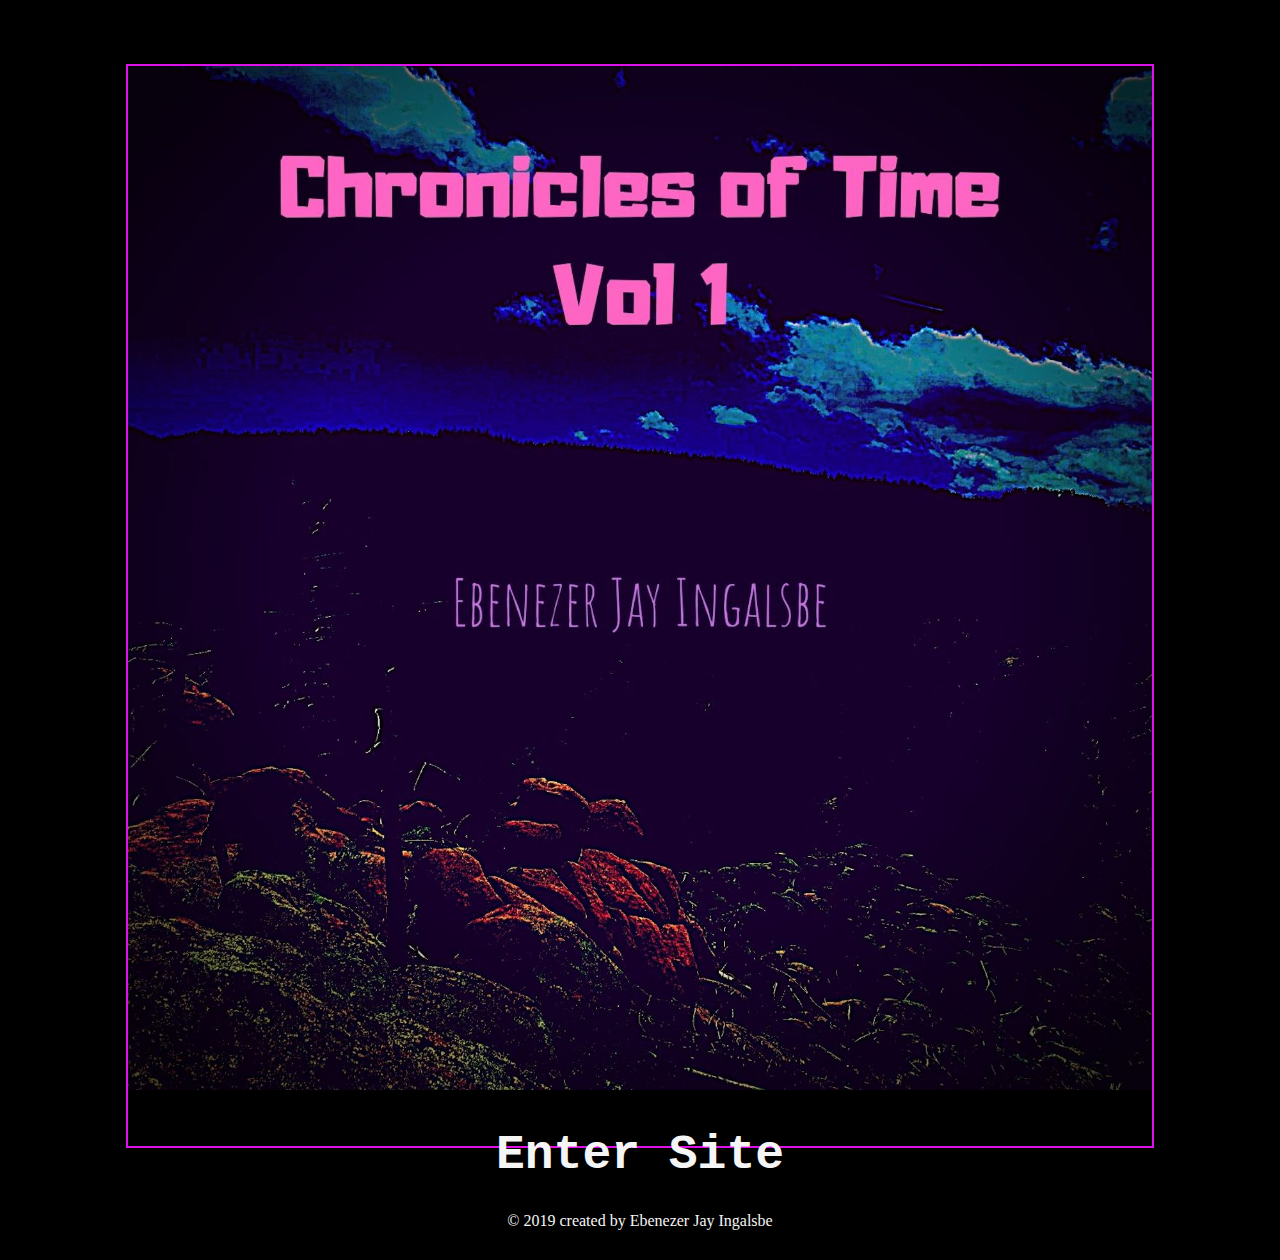
==== index.html @ cca3be6b "Add graphics and tour screen" ====
<!DOCTYPE html>
<html lang="eng">
	<head>
			<meta name="viewport" content="width=device-width, initial-scale=1.0">
			<link href="https://fonts.googleapis.com/css?family=Open+Sans:300,400,800" rel="stylesheet">
			<link rel="stylesheet" type="text/css" href="normalize.css/normalize.css">
			<link rel="stylesheet" type="text/css" href="styles.css">
			<script src="https://ajax.googleapis.com/ajax/libs/jquery/3.4.1/jquery.min.js"></script>
			<title>EJI Music</title>
  </head>
	<body>
		<div class="flashlight" id="flashlight-id"></div>
		<!-- <header class="flex"> -->
      <!-- <nav class="flex">
				<ul>
					<li><a href="https://www.facebook.com/Ebenezerjaymusic/"><img src="images/icon-book-face.svg" alt="lill fb icon"></a></li>
					<li><a href="https://www.instagram.com/poor_bodhi/"><img src="images/IG-icon.svg" alt="lill instagram-icon"></a></li>
					<li><a href="https://www.youtube.com/channel/UC5rNRTNYJgH8pM2DA2hidiQ/featured"><img src="images/icon-tubeYou.svg" alt="lill youtube-icon"></a></li>
					<li><a href="https://twitter.com/PoorBodhi"><img src="images/icon-bird.svg" alt="lill twitter-icon"></a></li>
				</ul>
				<ul class="site-links">
					<li class="list-site-nav"><a href="https://ebenezerjay.github.io/eji-music/">Home</a></li>
					<li class="list-site-nav"><a href="https://ebenezerjay.github.io/eji-music/bio">Bio</a></li>
					<li class="list-site-nav"><a href="https://ebenezerjay.github.io/eji-music/media">Media</a></li>
					<li class="list-site-nav"><a href="https://ebenezerjay.github.io/eji-music/tour">Tour</a></li>
				</ul>
			</nav>       -->
		<!-- </header> -->
		<main class="flex">
			<section class="flex contentBox-section" id="contentBox-section-id">
				<article class="flex popUp-article" id="popUp-atricle-id">
					<div class="div1 displayDiv" id="div1-id"></div>
					<div class="div2 displayDiv" id="div2-id"></div>
					<div class="div3 displayDiv" id="div3-id"></div>
					<div class="div4 displayDiv" id="div4-id"></div>
					<h1 class="enter-button" id="enter-button-id">Enter Site</h1>
				</article>
				<!-- <iframe src="https://open.spotify.com/embed/album/4Gu9kWzoMAWJSQz84YrR3a" width="300" height="380" frameborder="0" allowtransparency="true" allow="encrypted-media"  ></iframe> -->
			</section>
		</main>
		<footer class="flex">
			<!-- <ul class="flex buy-stream-links">
				<li class="li-buy-stream-links"><a href="https://www.facebook.com/EbenezerJayMusic/app/2405167945/" class="li-a-links"> Facebook band profile</a> stream</li>
				<li class="li-buy-stream-links"><a href="https://soundcloud.com/user-92341370" class="li-a-links"> SoundCloud</a> stream</li>
				<li class="li-buy-stream-links"><a href="https://www.youtube.com/channel/UC5rNRTNYJgH8pM2DA2hidiQ/featured" class="li-a-links"> YouTube</a> stream</li>
				<li class="li-buy-stream-links"><a href="https://open.spotify.com/artist/22JFnc3fmTGIbePcWx11OU#_=_" class="li-a-links"> Spotify</a> stream</li>
				<li class="li-buy-stream-links"><a href="http://itunes.apple.com/album/id/1444934303" class="li-a-links"> Apple Music</a> stream</li>
				<li class="li-buy-stream-links"><a href="http://itunes.apple.com/album/id1444934303?ls=1&app=itunes" class="li-a-links"> iTunes</a> download</li>
				<li class="li-buy-stream-links"><a href="https://ebenezerjayingalsbe.bandcamp.com/" class="li-a-links"> Bandcamp</a> download</li>
				<li class="li-buy-stream-links"><a href="https://play.google.com/store/music/artist?id=Aoyexlemfd3ifuqexcmvbrb4ziu&hl=en" class="li-a-links"> Google Play</a> download</li>
			</ul> -->
			&copy; 2019 created by Ebenezer Jay Ingalsbe
		</footer>
	<script type="text/javascript" src="main.js"></script>
	</body>
</html>
---- styles.css ----
body {
	background: linear-gradient(rgba(0,0,0,1),rgba(0,0,0,1)), url("images/trippy-shrooms-background.jpg");
	height: 100vh;
	width: 100vw;
}

header {
	height: 165px;
	justify-content: flex-end;
	margin: 5px auto;
	width: 88%;
}

h1 {
	font-family: 'Inconsolata', monospace;
	font-size: 3em;
}

h2 {
	font-family: 'Ubuntu Mono', monospace;
}

nav {
	align-self: center;
	flex-wrap: wrap;
	justify-content: center;
	width: 30%;
}

ul {
	align-items: center;
	display: inherit;
	list-style: none;
	margin-left: 0px;
	padding-left: 0px;
}

li {
	list-style: none;
}

main {
	flex-wrap: wrap;
	justify-content: center;
	width: 100%;
}

div {
	/* border: 2px solid white; */
	height: 59vh;
	margin-left: 3px;
	width: 49%;
}

img {
	margin: 5% auto 0px auto;
}

footer {
	justify-content: center;
	color: whitesmoke;
	width: 100%;
}

/* background  */

.flashlight {
	position: absolute;
	top: 0px;
	left: 0px;
	width: 100vw;
	height: 140vh;
	background: url("images/trees-n-rocks.jpg");
	background-size: 69%;
	background-repeat: repeat;
	clip: rect(0px,100px,100px,0px);
}


 /* class selectors by page order */

.flex {
	display: flex;
}

.contentBox-section {
	border: 2px solid #DC12E9;
	background-image: url("images/Chronicles-of-time-album-art/Chronicles-of-Time-Vol-1.jpg");
	background-repeat: no-repeat;
	background-size: 100%;
	height: 120vh;
	justify-content: space-between;
	margin: 5%;
	width: 80%;
	z-index: 99;
}

.popUp-article {
	color: #ffffff;
	flex-wrap: wrap;
	justify-content: center;
	width: 100%;
}

.main-image {
	margin: auto;
	width: 65%;
}

.enter-button {
	/* align-self: center; */
	color: whitesmoke;
	height: fit-content;
	margin: 0px auto;
	width: fit-content;
}

.enter-button:hover {
	cursor: pointer;
	color: #DC12E9;
}

.div1,
.div2,
.div3,
.div4:hover {
	cursor: pointer;
}

.list-social {
	width: 25%;
}

.list-site-nav {
	color: #ffffff;
	padding: 5px;
	width: 25%;
}

.list-site-nav:hover {
	cursor: pointer;
	color: red;
}

.embed-section {
	margin: 4% auto;
	width: 20%;
}

.buy-stream-links {
	background: rgb(71, 71, 71);
	border-radius: 25px;
	color: #ffffff;
	position: fixed;
	left: 2%;
	bottom: 5%;
	padding: 5px;
	width: 95%;
}

.li-buy-stream-links {
	padding: 15px;
}

.li-buy-stream-links:hover {
	color: blue;
	cursor: pointer;
}

.li-a-links {
	color: rgb(221, 77, 77);
}

/* Bio page */

.bio-h2 {
	font-size: 50px;
}

.bio-section {
	background: whitesmoke;
	border: 2px solid black;
	justify-content: center;
	padding: 10px;
	width: 88%;
}

.bio-par1 {
	font-size: 20px;
	line-height: 120%;
}

.bio-article1 {
	margin: 5px;
	text-indent: 25px;
	width: 30%;
}

.bio-par2 {
	font-size: 20px;
	line-height: 120%;
}

.bio-article2 {
	margin: 5px;
	text-indent: 25px;
	width: 32%;
}

.bio-par3 {
	font-size: 20px;
	line-height: 120%;
}

.bio-article3 {
	margin: 5px;
	text-indent: 25px;
	width: 32%;
}

/* tour page */

.tour-main-image {
	width: 60%;
}
/* Media queries */

@media only screen and (max-width: 1000px) {
	body {
		background-position: 5em;
	}
}
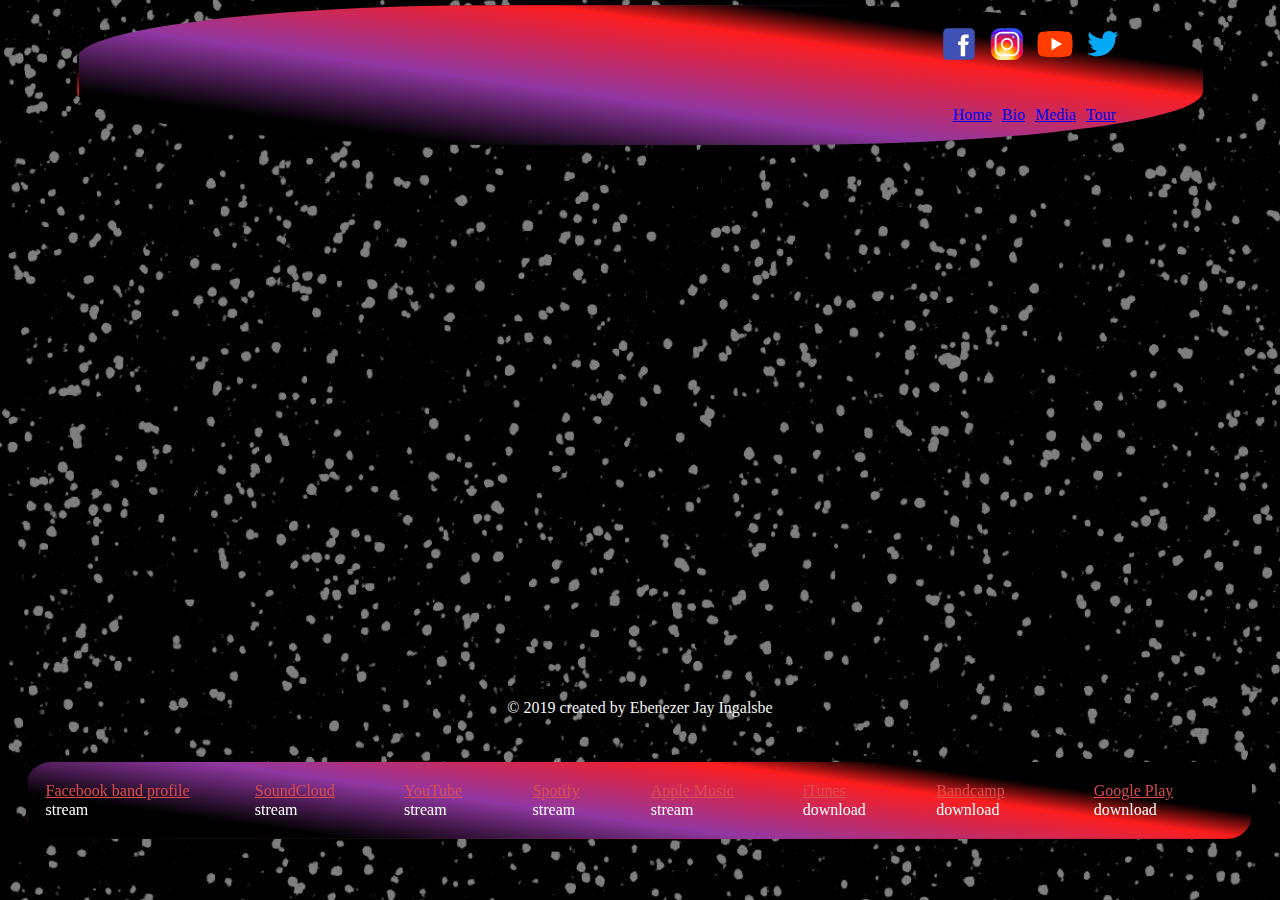
==== commit b3ff8181: "change layout add audio" ====
--- a/index.html
+++ b/index.html
@@ -9,9 +9,8 @@
 			<title>EJI Music</title>
   </head>
 	<body>
-		<div class="flashlight" id="flashlight-id"></div>
-		<!-- <header class="flex"> -->
-      <!-- <nav class="flex">
+		<header class="flex">
+      <nav class="flex">
 				<ul>
 					<li><a href="https://www.facebook.com/Ebenezerjaymusic/"><img src="images/icon-book-face.svg" alt="lill fb icon"></a></li>
 					<li><a href="https://www.instagram.com/poor_bodhi/"><img src="images/IG-icon.svg" alt="lill instagram-icon"></a></li>
@@ -24,22 +23,15 @@
 					<li class="list-site-nav"><a href="https://ebenezerjay.github.io/eji-music/media">Media</a></li>
 					<li class="list-site-nav"><a href="https://ebenezerjay.github.io/eji-music/tour">Tour</a></li>
 				</ul>
-			</nav>       -->
-		<!-- </header> -->
+			</nav>      
+		</header>
 		<main class="flex">
-			<section class="flex contentBox-section" id="contentBox-section-id">
-				<article class="flex popUp-article" id="popUp-atricle-id">
-					<div class="div1 displayDiv" id="div1-id"></div>
-					<div class="div2 displayDiv" id="div2-id"></div>
-					<div class="div3 displayDiv" id="div3-id"></div>
-					<div class="div4 displayDiv" id="div4-id"></div>
-					<h1 class="enter-button" id="enter-button-id">Enter Site</h1>
-				</article>
-				<!-- <iframe src="https://open.spotify.com/embed/album/4Gu9kWzoMAWJSQz84YrR3a" width="300" height="380" frameborder="0" allowtransparency="true" allow="encrypted-media"  ></iframe> -->
+			<section class="flex main-section">
+				
 			</section>
 		</main>
 		<footer class="flex">
-			<!-- <ul class="flex buy-stream-links">
+			<ul class="flex buy-stream-links">
 				<li class="li-buy-stream-links"><a href="https://www.facebook.com/EbenezerJayMusic/app/2405167945/" class="li-a-links"> Facebook band profile</a> stream</li>
 				<li class="li-buy-stream-links"><a href="https://soundcloud.com/user-92341370" class="li-a-links"> SoundCloud</a> stream</li>
 				<li class="li-buy-stream-links"><a href="https://www.youtube.com/channel/UC5rNRTNYJgH8pM2DA2hidiQ/featured" class="li-a-links"> YouTube</a> stream</li>
@@ -48,7 +40,7 @@
 				<li class="li-buy-stream-links"><a href="http://itunes.apple.com/album/id1444934303?ls=1&app=itunes" class="li-a-links"> iTunes</a> download</li>
 				<li class="li-buy-stream-links"><a href="https://ebenezerjayingalsbe.bandcamp.com/" class="li-a-links"> Bandcamp</a> download</li>
 				<li class="li-buy-stream-links"><a href="https://play.google.com/store/music/artist?id=Aoyexlemfd3ifuqexcmvbrb4ziu&hl=en" class="li-a-links"> Google Play</a> download</li>
-			</ul> -->
+			</ul>
 			&copy; 2019 created by Ebenezer Jay Ingalsbe
 		</footer>
 	<script type="text/javascript" src="main.js"></script>
--- a/styles.css
+++ b/styles.css
@@ -1,11 +1,21 @@
 body {
-	background: linear-gradient(rgba(0,0,0,1),rgba(0,0,0,1)), url("images/trippy-shrooms-background.jpg");
+	background: url('images/starsBackground.jpg');
+	display: grid;
+	grid-template-columns: 10% 80% 10%;
+	grid-template-areas:
+	"header header header"
+	"main main main"
+	"main main main"
+	"footer footer footer";
 	height: 100vh;
 	width: 100vw;
 }
 
 header {
-	height: 165px;
+	background: 2px black linear-gradient(8deg, rgba(0,0,0,1) 18%, rgba(145,55,162,1) 41%, rgba(253,29,29,1) 69%, rgba(0,0,0,1) 79%);
+	border-radius: 38%;
+	grid-area: header;
+	height: fit-content;
 	justify-content: flex-end;
 	margin: 5px auto;
 	width: 88%;
@@ -41,41 +51,26 @@
 
 main {
 	flex-wrap: wrap;
+	grid-area: main;
 	justify-content: center;
 	width: 100%;
 }
 
-div {
-	/* border: 2px solid white; */
-	height: 59vh;
-	margin-left: 3px;
-	width: 49%;
+img {
+	margin: 5% auto 0px auto;
+	width: 86%;
 }
 
-img {
-	margin: 5% auto 0px auto;
+audio {
+	border: 1px solid #DC12E9;
 }
 
 footer {
+	grid-area: footer;
 	justify-content: center;
 	color: whitesmoke;
 	width: 100%;
 }
-
-/* background  */
-
-.flashlight {
-	position: absolute;
-	top: 0px;
-	left: 0px;
-	width: 100vw;
-	height: 140vh;
-	background: url("images/trees-n-rocks.jpg");
-	background-size: 69%;
-	background-repeat: repeat;
-	clip: rect(0px,100px,100px,0px);
-}
-
 
  /* class selectors by page order */
 
@@ -83,48 +78,9 @@
 	display: flex;
 }
 
-.contentBox-section {
-	border: 2px solid #DC12E9;
-	background-image: url("images/Chronicles-of-time-album-art/Chronicles-of-Time-Vol-1.jpg");
-	background-repeat: no-repeat;
-	background-size: 100%;
-	height: 120vh;
-	justify-content: space-between;
-	margin: 5%;
-	width: 80%;
-	z-index: 99;
-}
-
-.popUp-article {
-	color: #ffffff;
-	flex-wrap: wrap;
-	justify-content: center;
-	width: 100%;
-}
-
 .main-image {
 	margin: auto;
 	width: 65%;
-}
-
-.enter-button {
-	/* align-self: center; */
-	color: whitesmoke;
-	height: fit-content;
-	margin: 0px auto;
-	width: fit-content;
-}
-
-.enter-button:hover {
-	cursor: pointer;
-	color: #DC12E9;
-}
-
-.div1,
-.div2,
-.div3,
-.div4:hover {
-	cursor: pointer;
 }
 
 .list-social {
@@ -148,7 +104,7 @@
 }
 
 .buy-stream-links {
-	background: rgb(71, 71, 71);
+	background: 2px black linear-gradient(8deg, rgba(0,0,0,1) 18%, rgba(145,55,162,1) 41%, rgba(253,29,29,1) 69%, rgba(0,0,0,1) 79%);
 	border-radius: 25px;
 	color: #ffffff;
 	position: fixed;
@@ -162,7 +118,8 @@
 	padding: 15px;
 }
 
-.li-buy-stream-links:hover {
+.li-buy-stream-links:hover,
+.li-a-links:hover {
 	color: blue;
 	cursor: pointer;
 }
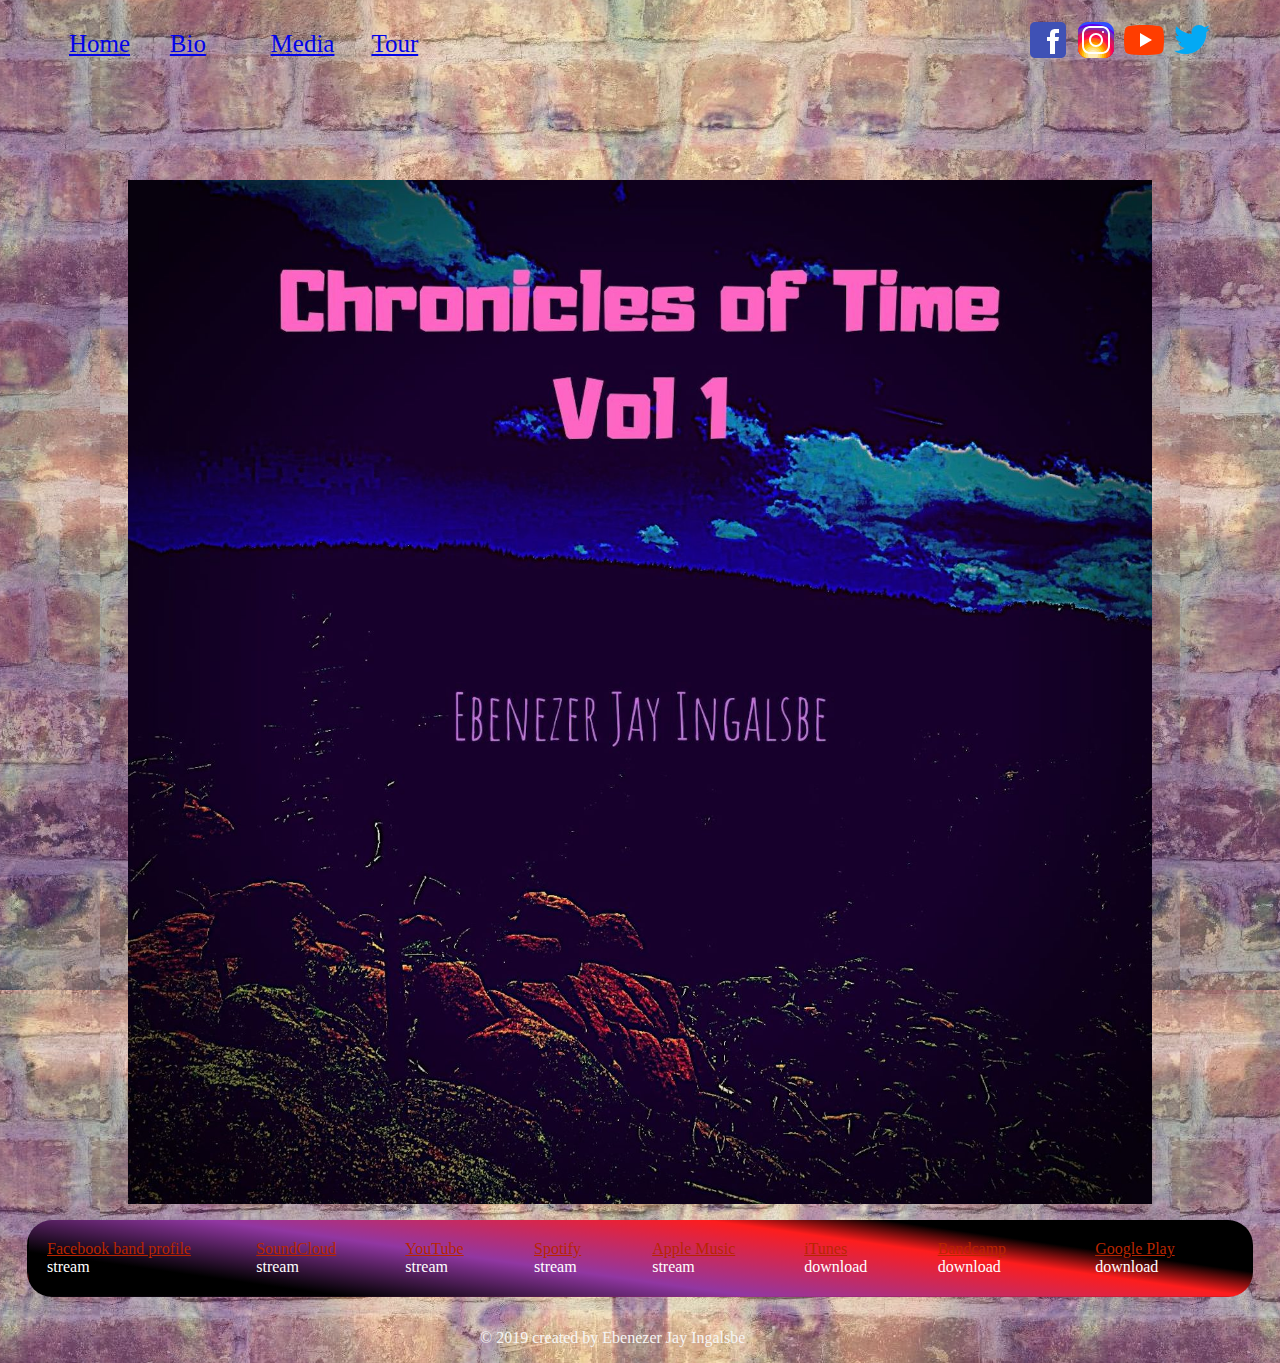
==== commit 425de932: "Add images and new layout" ====
--- a/index.html
+++ b/index.html
@@ -10,24 +10,27 @@
   </head>
 	<body>
 		<header class="flex">
-      <nav class="flex">
-				<ul>
+			<nav class="flex" id="nav-id">
+				<ul class="flex ul-site-links" id="ul-site-links-id">
+					<li class="list-site-nav"><a href="https://ebenezerjay.github.io/eji-music/" class="li-site-links">Home</a></li>
+					<li class="list-site-nav"><a href="https://ebenezerjay.github.io/eji-music/bio" class="li-site-links">Bio</a></li>
+					<li class="list-site-nav"><a href="https://ebenezerjay.github.io/eji-music/media" class="li-site-links">Media</a></li>
+					<li class="list-site-nav"><a href="https://ebenezerjay.github.io/eji-music/tour" class="li-site-links">Tour</a></li>
+				</ul>
+
+				<ul class="flex ul-social-links">
 					<li><a href="https://www.facebook.com/Ebenezerjaymusic/"><img src="images/icon-book-face.svg" alt="lill fb icon"></a></li>
 					<li><a href="https://www.instagram.com/poor_bodhi/"><img src="images/IG-icon.svg" alt="lill instagram-icon"></a></li>
 					<li><a href="https://www.youtube.com/channel/UC5rNRTNYJgH8pM2DA2hidiQ/featured"><img src="images/icon-tubeYou.svg" alt="lill youtube-icon"></a></li>
 					<li><a href="https://twitter.com/PoorBodhi"><img src="images/icon-bird.svg" alt="lill twitter-icon"></a></li>
 				</ul>
-				<ul class="site-links">
-					<li class="list-site-nav"><a href="https://ebenezerjay.github.io/eji-music/">Home</a></li>
-					<li class="list-site-nav"><a href="https://ebenezerjay.github.io/eji-music/bio">Bio</a></li>
-					<li class="list-site-nav"><a href="https://ebenezerjay.github.io/eji-music/media">Media</a></li>
-					<li class="list-site-nav"><a href="https://ebenezerjay.github.io/eji-music/tour">Tour</a></li>
-				</ul>
 			</nav>      
 		</header>
 		<main class="flex">
+			<!-- <h1>Ebenezer Jay Ingalsbe</h1> -->
+			<img src="images/Chronicles-of-time-album-art/Chronicles-of-Time-Vol-1.jpg" alt="image of Chronicles of Time Vol. 1 album art" class="main-img">
 			<section class="flex main-section">
-				
+
 			</section>
 		</main>
 		<footer class="flex">
@@ -41,7 +44,9 @@
 				<li class="li-buy-stream-links"><a href="https://ebenezerjayingalsbe.bandcamp.com/" class="li-a-links"> Bandcamp</a> download</li>
 				<li class="li-buy-stream-links"><a href="https://play.google.com/store/music/artist?id=Aoyexlemfd3ifuqexcmvbrb4ziu&hl=en" class="li-a-links"> Google Play</a> download</li>
 			</ul>
-			&copy; 2019 created by Ebenezer Jay Ingalsbe
+			<p class="footer-paragraph">
+				&copy; 2019 created by Ebenezer Jay Ingalsbe
+			</p>
 		</footer>
 	<script type="text/javascript" src="main.js"></script>
 	</body>
--- a/styles.css
+++ b/styles.css
@@ -1,9 +1,11 @@
 body {
-	background: url('images/starsBackground.jpg');
+	background: center url('images/eb-closeup-variations/eb-bricks.jpg');
 	display: grid;
 	grid-template-columns: 10% 80% 10%;
+	grid-template-rows: 20% 70% 10%;
 	grid-template-areas:
 	"header header header"
+	"main main main"
 	"main main main"
 	"main main main"
 	"footer footer footer";
@@ -12,13 +14,11 @@
 }
 
 header {
-	background: 2px black linear-gradient(8deg, rgba(0,0,0,1) 18%, rgba(145,55,162,1) 41%, rgba(253,29,29,1) 69%, rgba(0,0,0,1) 79%);
-	border-radius: 38%;
+	/* background: 2px black linear-gradient(8deg, rgba(0,0,0,1) 18%, rgba(145,55,162,1) 41%, rgba(253,29,29,1) 69%, rgba(0,0,0,1) 79%); */
+	border-radius: 25px;
 	grid-area: header;
+	justify-content: center;
 	height: fit-content;
-	justify-content: flex-end;
-	margin: 5px auto;
-	width: 88%;
 }
 
 h1 {
@@ -31,15 +31,13 @@
 }
 
 nav {
-	align-self: center;
-	flex-wrap: wrap;
-	justify-content: center;
-	width: 30%;
+	grid-area: nav;
+	justify-content: space-between;
+	width: 90%;
 }
 
 ul {
 	align-items: center;
-	display: inherit;
 	list-style: none;
 	margin-left: 0px;
 	padding-left: 0px;
@@ -56,20 +54,24 @@
 	width: 100%;
 }
 
-img {
+section{
+	width: 100%;
+}
+
+/* img {
 	margin: 5% auto 0px auto;
 	width: 86%;
-}
+} */
 
 audio {
 	border: 1px solid #DC12E9;
 }
 
 footer {
+	color: whitesmoke;
+	flex-wrap: wrap;
 	grid-area: footer;
 	justify-content: center;
-	color: whitesmoke;
-	width: 100%;
 }
 
  /* class selectors by page order */
@@ -78,9 +80,14 @@
 	display: flex;
 }
 
-.main-image {
-	margin: auto;
-	width: 65%;
+.ul-social-links {
+	justify-content: flex-end;
+	width: 30%;
+}
+
+.ul-site-links {
+	justify-content: space-between;
+	width: 35%;
 }
 
 .list-social {
@@ -89,13 +96,24 @@
 
 .list-site-nav {
 	color: #ffffff;
+	font-size: 25px;
+	margin-top: 5px;
 	padding: 5px;
-	width: 25%;
-}
-
-.list-site-nav:hover {
+	width: 100%;
+}
+
+.li-site-links:hover {
+	color: #b82500;
 	cursor: pointer;
-	color: red;
+}
+
+.li-site-links {
+	
+	color: #0202e9;
+}
+
+.main-img {
+	width: 80%;
 }
 
 .embed-section {
@@ -107,9 +125,6 @@
 	background: 2px black linear-gradient(8deg, rgba(0,0,0,1) 18%, rgba(145,55,162,1) 41%, rgba(253,29,29,1) 69%, rgba(0,0,0,1) 79%);
 	border-radius: 25px;
 	color: #ffffff;
-	position: fixed;
-	left: 2%;
-	bottom: 5%;
 	padding: 5px;
 	width: 95%;
 }
@@ -125,7 +140,12 @@
 }
 
 .li-a-links {
-	color: rgb(221, 77, 77);
+	color: #b82500;
+}
+
+.footer-paragraph {
+	align-self: flex-end;
+	width: 25%;
 }
 
 /* Bio page */
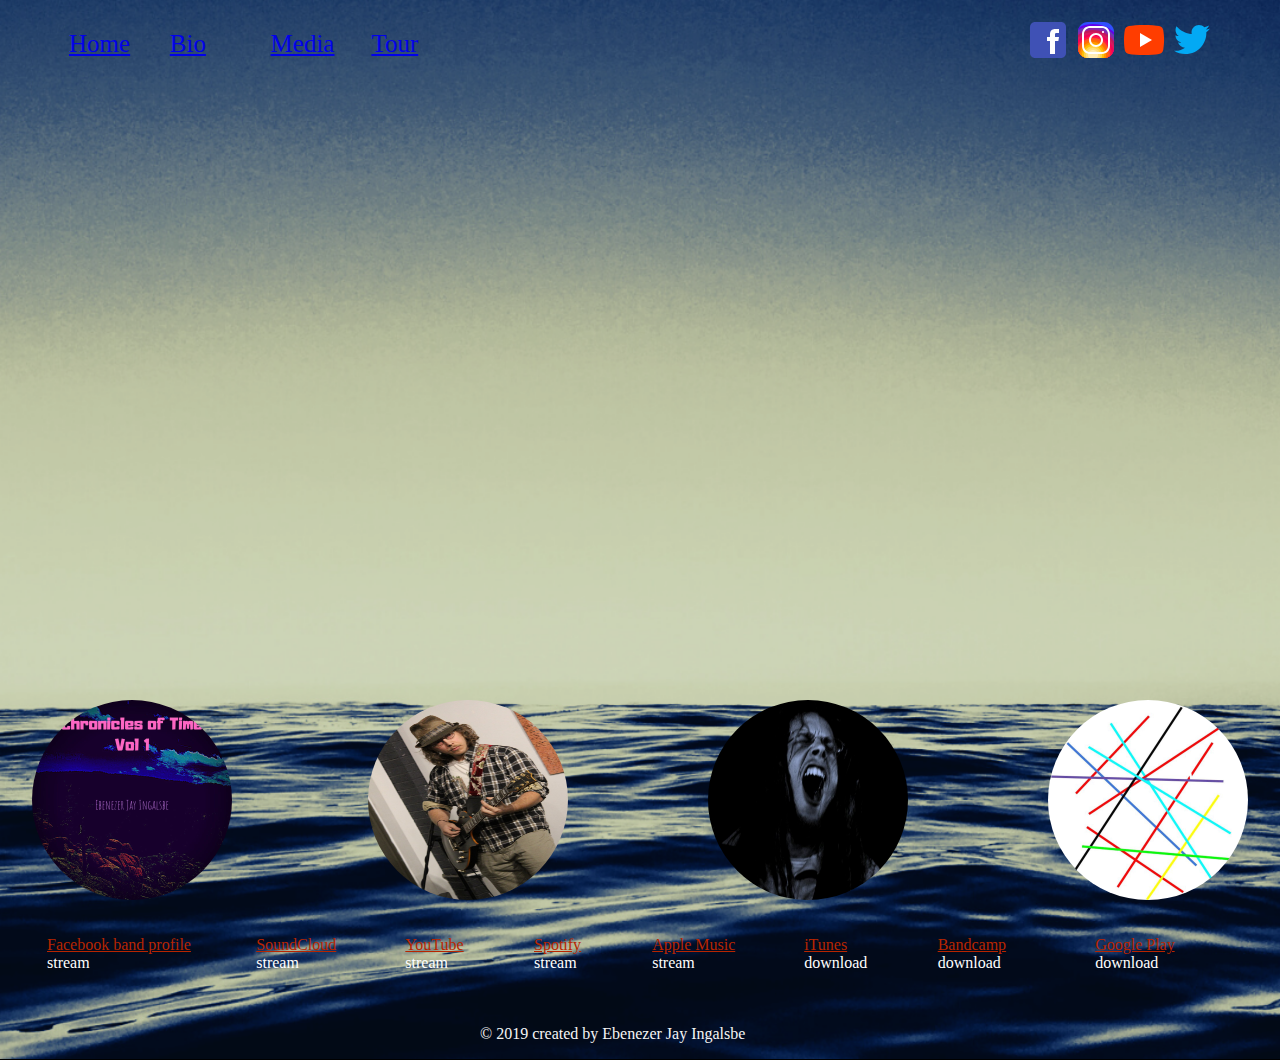
==== commit b12463af: "Add new design" ====
--- a/index.html
+++ b/index.html
@@ -19,21 +19,33 @@
 				</ul>
 
 				<ul class="flex ul-social-links">
-					<li><a href="https://www.facebook.com/Ebenezerjaymusic/"><img src="images/icon-book-face.svg" alt="lill fb icon"></a></li>
-					<li><a href="https://www.instagram.com/poor_bodhi/"><img src="images/IG-icon.svg" alt="lill instagram-icon"></a></li>
-					<li><a href="https://www.youtube.com/channel/UC5rNRTNYJgH8pM2DA2hidiQ/featured"><img src="images/icon-tubeYou.svg" alt="lill youtube-icon"></a></li>
-					<li><a href="https://twitter.com/PoorBodhi"><img src="images/icon-bird.svg" alt="lill twitter-icon"></a></li>
+					<li class="nav-li-social"><a href="https://www.facebook.com/Ebenezerjaymusic/"><img src="images/icon-book-face.svg" alt="lill fb icon"></a></li>
+					<li class="nav-li-social"><a href="https://www.instagram.com/poor_bodhi/"><img src="images/IG-icon.svg" alt="lill instagram-icon"></a></li>
+					<li class="nav-li-social"><a href="https://www.youtube.com/channel/UC5rNRTNYJgH8pM2DA2hidiQ/featured"><img src="images/icon-tubeYou.svg" alt="lill youtube-icon"></a></li>
+					<li class="nav-li-social"><a href="https://twitter.com/PoorBodhi"><img src="images/icon-bird.svg" alt="lill twitter-icon"></a></li>
 				</ul>
 			</nav>      
 		</header>
 		<main class="flex">
 			<!-- <h1>Ebenezer Jay Ingalsbe</h1> -->
-			<img src="images/Chronicles-of-time-album-art/Chronicles-of-Time-Vol-1.jpg" alt="image of Chronicles of Time Vol. 1 album art" class="main-img">
-			<section class="flex main-section">
-
-			</section>
+			<!-- <img src="images/Chronicles-of-time-album-art/Chronicles-of-Time-Vol-1.jpg" alt="image of Chronicles of Time Vol. 1 album art" class="main-img"> -->
+			<article class="flex main-img-container" id="main-img-container-id">
+				<div class="flex article-div-images-left">
+					<img src="images/Chronicles-of-time-album-art/Chronicles-of-Time-Vol-1.jpg" class="flex circle-images circle-img-left" alt="circlular thumbnail img of Chronicles of Time Vol 1 album-art">
+				</div>
+				<div class="flex article-div-images-mid-left">
+					<img src="images/eb-live/eb-headroom-sessions.jpg" class="flex circle-images circle-img-mid-left" alt="circlular thumbnail img of Ebenezer playing an acoustic guitar live">
+				</div>
+				<div class="flex article-div-images-mid-right">
+					<img src="images/eb-live/Eb-scream.jpg" class="flex circle-images circle-img-mid-right" alt="circlular thumbnail img of Ebenezer screaming">
+				</div>
+				<div class="flex article-div-images-right">
+					<img src="images/instrumental-improv-album-art.jpg" class="flex circle-images circle-img-right" alt="circlular thumbnail img of Instrumental & Imrpov I album-art">
+				</div>
+			</article>
 		</main>
 		<footer class="flex">
+			<!-- <img src="images/nature:scenic/dock.png" alt="image of a dock as if you are 5 feet the end looking down"> -->
 			<ul class="flex buy-stream-links">
 				<li class="li-buy-stream-links"><a href="https://www.facebook.com/EbenezerJayMusic/app/2405167945/" class="li-a-links"> Facebook band profile</a> stream</li>
 				<li class="li-buy-stream-links"><a href="https://soundcloud.com/user-92341370" class="li-a-links"> SoundCloud</a> stream</li>
--- a/styles.css
+++ b/styles.css
@@ -1,5 +1,7 @@
 body {
-	background: center url('images/eb-closeup-variations/eb-bricks.jpg');
+	background: url('images/sea-background.png');
+	background-repeat: no-repeat ;
+	background-size: cover;
 	display: grid;
 	grid-template-columns: 10% 80% 10%;
 	grid-template-rows: 20% 70% 10%;
@@ -55,6 +57,7 @@
 }
 
 section{
+	height: fit-content;
 	width: 100%;
 }
 
@@ -68,6 +71,10 @@
 }
 
 footer {
+	/* background: url('images/nature:scenic/dock.png'); */
+	background-repeat: no-repeat;
+	background-size: cover;
+	border-bottom: 1px solid black;
 	color: whitesmoke;
 	flex-wrap: wrap;
 	grid-area: footer;
@@ -92,6 +99,10 @@
 
 .list-social {
 	width: 25%;
+}
+
+.nav-li-social:hover {
+	background-color: #DC12E9;
 }
 
 .list-site-nav {
@@ -103,6 +114,7 @@
 }
 
 .li-site-links:hover {
+	background-color: #DC12E9;
 	color: #b82500;
 	cursor: pointer;
 }
@@ -116,13 +128,113 @@
 	width: 80%;
 }
 
+.main-section {
+	background-color: cornsilk;
+	border: 2px solid black;
+	visibility: hidden;
+	width: 100%;
+}
+
+.main-img-container {
+	justify-content: space-between;
+	width: 95%;
+}
+
+.circle-images {
+	align-self: flex-end;
+	border-radius: 50%;
+	height: 200px;
+	width: 200px;
+}
+
+.article-div-images-left,
+.article-div-images-mid-left,
+.article-div-images-mid-right,
+.article-div-images-right {
+	width: 17%;
+}
+
+
+.circle-img-left {
+	animation-duration: 20s;
+	animation-name: img-left;
+	animation-iteration-count: infinite;
+	animation-direction: alternate;
+	justify-content: flex-start;
+}
+
+.circle-img-mid-left {
+	animation-duration: 19s;
+	animation-name: img-mid-left;
+	animation-iteration-count: infinite;
+	animation-direction: alternate;
+}
+
+.circle-img-mid-right {
+	animation-duration: 18s;
+	animation-name: img-mid-right;
+	animation-iteration-count: infinite;
+	animation-direction: alternate;
+}
+
+.circle-img-right {
+	animation-duration: 17s;
+	animation-name: img-right;
+	animation-iteration-count: infinite;
+	animation-direction: alternate;
+}
+
+@keyframes img-left {
+	from {
+		margin-bottom: 0%;
+	}
+	to {
+		margin-bottom: 200%;
+	}
+}
+
+@keyframes img-mid-left {
+	from {
+		margin-bottom: 0%;
+	}
+	to {
+		margin-bottom: 200%;
+	}
+}
+
+@keyframes img-mid-right {
+	from {
+		margin-bottom: 0%;
+	}
+	to {
+		margin-bottom: 200%;
+	}
+}
+
+@keyframes img-right {
+	from {
+		margin-bottom: 0%;
+	}
+	to {
+		margin-bottom: 200%;
+	}
+}
+
+.article-div-images-mid-right {
+	justify-content: center;
+}
+
+.article-div-images-right {
+	justify-content: flex-end;
+}
+
 .embed-section {
 	margin: 4% auto;
 	width: 20%;
 }
 
 .buy-stream-links {
-	background: 2px black linear-gradient(8deg, rgba(0,0,0,1) 18%, rgba(145,55,162,1) 41%, rgba(253,29,29,1) 69%, rgba(0,0,0,1) 79%);
+	/* background: 2px black linear-gradient(8deg, rgba(0,0,0,1) 18%, rgba(145,55,162,1) 41%, rgba(253,29,29,1) 69%, rgba(0,0,0,1) 79%); */
 	border-radius: 25px;
 	color: #ffffff;
 	padding: 5px;
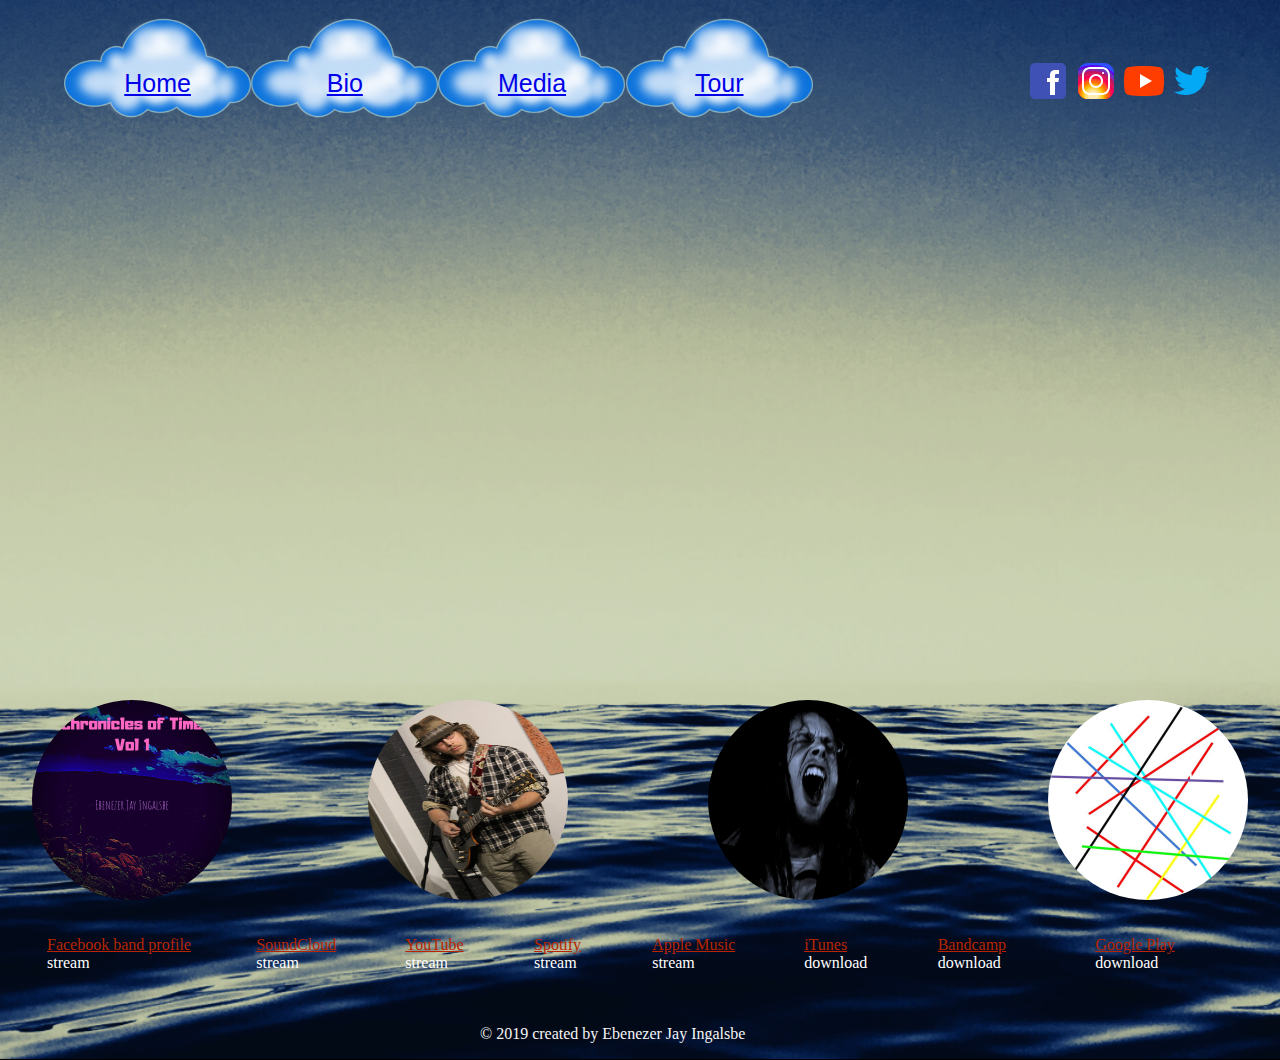
==== commit 9a951d1f: "Add cloud images" ====
--- a/index.html
+++ b/index.html
@@ -12,10 +12,10 @@
 		<header class="flex">
 			<nav class="flex" id="nav-id">
 				<ul class="flex ul-site-links" id="ul-site-links-id">
-					<li class="list-site-nav"><a href="https://ebenezerjay.github.io/eji-music/" class="li-site-links">Home</a></li>
-					<li class="list-site-nav"><a href="https://ebenezerjay.github.io/eji-music/bio" class="li-site-links">Bio</a></li>
-					<li class="list-site-nav"><a href="https://ebenezerjay.github.io/eji-music/media" class="li-site-links">Media</a></li>
-					<li class="list-site-nav"><a href="https://ebenezerjay.github.io/eji-music/tour" class="li-site-links">Tour</a></li>
+					<li class="flex list-site-nav"><a href="https://ebenezerjay.github.io/eji-music/" class="flex li-site-links">Home</a></li>
+					<li class="flex list-site-nav"><a href="https://ebenezerjay.github.io/eji-music/bio" class="flex li-site-links">Bio</a></li>
+					<li class="flex list-site-nav"><a href="https://ebenezerjay.github.io/eji-music/media" class="flex li-site-links">Media</a></li>
+					<li class="flex list-site-nav"><a href="https://ebenezerjay.github.io/eji-music/tour" class="flex li-site-links">Tour</a></li>
 				</ul>
 
 				<ul class="flex ul-social-links">
--- a/styles.css
+++ b/styles.css
@@ -40,7 +40,6 @@
 
 ul {
 	align-items: center;
-	list-style: none;
 	margin-left: 0px;
 	padding-left: 0px;
 }
@@ -93,8 +92,9 @@
 }
 
 .ul-site-links {
+	height: 15vh;
 	justify-content: space-between;
-	width: 35%;
+	width: 65%;
 }
 
 .list-social {
@@ -106,11 +106,28 @@
 }
 
 .list-site-nav {
-	color: #ffffff;
+	animation-duration: 15s;
+	animation-name: home-cloud;
+	animation-iteration-count: infinite;
+	animation-direction: alternate;	
+	background: url('images/nature:scenic/cloud-clip.png');
+	background-repeat: no-repeat;
+	background-size: 100%;
+	font-family: 'Gill Sans', 'Gill Sans MT', Calibri, 'Trebuchet MS', sans-serif;
 	font-size: 25px;
-	margin-top: 5px;
-	padding: 5px;
-	width: 100%;
+	height: 100%;
+	justify-content: center;
+	width: 25%;
+}
+
+@keyframes home-cloud {
+	from {
+		width: 30%;
+	}
+
+	to {
+		width: 20%;
+	}
 }
 
 .li-site-links:hover {
@@ -120,13 +137,12 @@
 }
 
 .li-site-links {
-	
+	align-self: center;
 	color: #0202e9;
-}
-
-.main-img {
-	width: 80%;
-}
+	justify-content: center;
+}
+
+
 
 .main-section {
 	background-color: cornsilk;
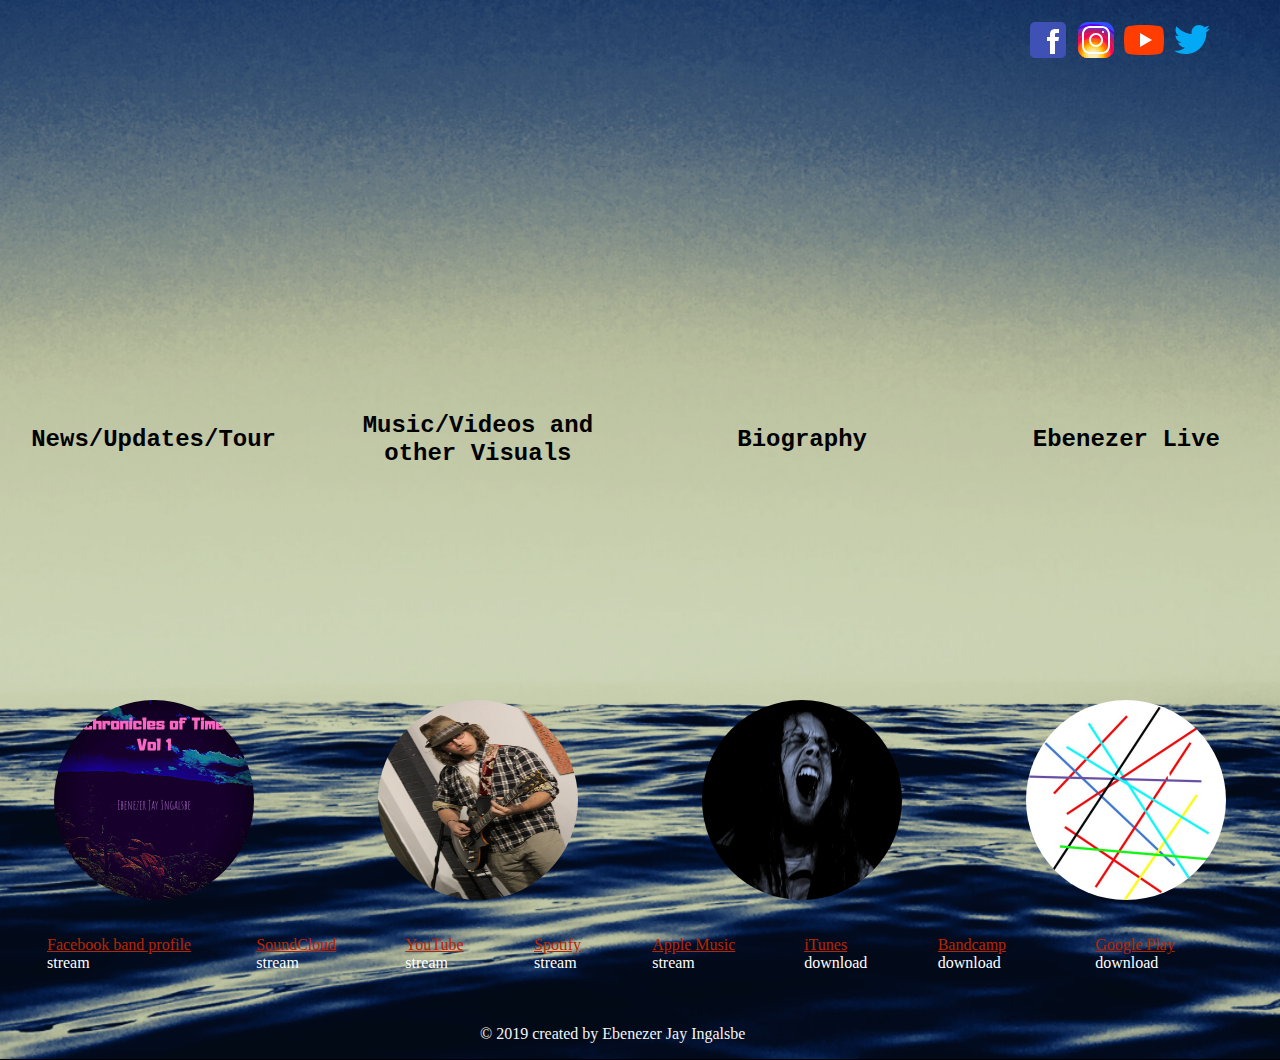
==== commit 7f8c4fc8: "Add more design" ====
--- a/index.html
+++ b/index.html
@@ -11,13 +11,12 @@
 	<body>
 		<header class="flex">
 			<nav class="flex" id="nav-id">
-				<ul class="flex ul-site-links" id="ul-site-links-id">
+				<!-- <ul class="flex ul-site-links" id="ul-site-links-id">
 					<li class="flex list-site-nav"><a href="https://ebenezerjay.github.io/eji-music/" class="flex li-site-links">Home</a></li>
 					<li class="flex list-site-nav"><a href="https://ebenezerjay.github.io/eji-music/bio" class="flex li-site-links">Bio</a></li>
 					<li class="flex list-site-nav"><a href="https://ebenezerjay.github.io/eji-music/media" class="flex li-site-links">Media</a></li>
 					<li class="flex list-site-nav"><a href="https://ebenezerjay.github.io/eji-music/tour" class="flex li-site-links">Tour</a></li>
-				</ul>
-
+				</ul> -->
 				<ul class="flex ul-social-links">
 					<li class="nav-li-social"><a href="https://www.facebook.com/Ebenezerjaymusic/"><img src="images/icon-book-face.svg" alt="lill fb icon"></a></li>
 					<li class="nav-li-social"><a href="https://www.instagram.com/poor_bodhi/"><img src="images/IG-icon.svg" alt="lill instagram-icon"></a></li>
@@ -31,15 +30,19 @@
 			<!-- <img src="images/Chronicles-of-time-album-art/Chronicles-of-Time-Vol-1.jpg" alt="image of Chronicles of Time Vol. 1 album art" class="main-img"> -->
 			<article class="flex main-img-container" id="main-img-container-id">
 				<div class="flex article-div-images-left">
+					<h2 class="h2-news" id="h2-news-id">News/Updates/Tour</h2>
 					<img src="images/Chronicles-of-time-album-art/Chronicles-of-Time-Vol-1.jpg" class="flex circle-images circle-img-left" alt="circlular thumbnail img of Chronicles of Time Vol 1 album-art">
 				</div>
 				<div class="flex article-div-images-mid-left">
+					<h2 class="h2-music" id="h2-music-id">Music/Videos and other Visuals</h2>
 					<img src="images/eb-live/eb-headroom-sessions.jpg" class="flex circle-images circle-img-mid-left" alt="circlular thumbnail img of Ebenezer playing an acoustic guitar live">
 				</div>
 				<div class="flex article-div-images-mid-right">
+					<h2 class="h2-bio" id="h2-bio-id">Biography</h2>
 					<img src="images/eb-live/Eb-scream.jpg" class="flex circle-images circle-img-mid-right" alt="circlular thumbnail img of Ebenezer screaming">
 				</div>
 				<div class="flex article-div-images-right">
+					<h2 class="h2-media" id="h2-media-id">Ebenezer Live</h2>
 					<img src="images/instrumental-improv-album-art.jpg" class="flex circle-images circle-img-right" alt="circlular thumbnail img of Instrumental & Imrpov I album-art">
 				</div>
 			</article>
--- a/styles.css
+++ b/styles.css
@@ -34,7 +34,7 @@
 
 nav {
 	grid-area: nav;
-	justify-content: space-between;
+	justify-content: flex-end;
 	width: 90%;
 }
 
@@ -106,13 +106,6 @@
 }
 
 .list-site-nav {
-	animation-duration: 15s;
-	animation-name: home-cloud;
-	animation-iteration-count: infinite;
-	animation-direction: alternate;	
-	background: url('images/nature:scenic/cloud-clip.png');
-	background-repeat: no-repeat;
-	background-size: 100%;
 	font-family: 'Gill Sans', 'Gill Sans MT', Calibri, 'Trebuchet MS', sans-serif;
 	font-size: 25px;
 	height: 100%;
@@ -120,18 +113,7 @@
 	width: 25%;
 }
 
-@keyframes home-cloud {
-	from {
-		width: 30%;
-	}
-
-	to {
-		width: 20%;
-	}
-}
-
 .li-site-links:hover {
-	background-color: #DC12E9;
 	color: #b82500;
 	cursor: pointer;
 }
@@ -167,9 +149,27 @@
 .article-div-images-mid-left,
 .article-div-images-mid-right,
 .article-div-images-right {
-	width: 17%;
-}
-
+	flex-wrap: wrap;
+	justify-content: center;
+	width: 20%;
+}
+
+.circle-img-left,
+.circle-img-mid-left,
+.circle-img-mid-right,
+.circle-img-right {
+	cursor: pointer;
+}
+
+.h2-news,
+.h2-music,
+.h2-bio,
+.h2-media {
+	align-self: flex-end;
+	justify-content: center;
+	margin: 0px;
+	text-align: center;
+}
 
 .circle-img-left {
 	animation-duration: 20s;
@@ -198,6 +198,7 @@
 	animation-name: img-right;
 	animation-iteration-count: infinite;
 	animation-direction: alternate;
+	anim
 }
 
 @keyframes img-left {
@@ -234,14 +235,6 @@
 	to {
 		margin-bottom: 200%;
 	}
-}
-
-.article-div-images-mid-right {
-	justify-content: center;
-}
-
-.article-div-images-right {
-	justify-content: flex-end;
 }
 
 .embed-section {
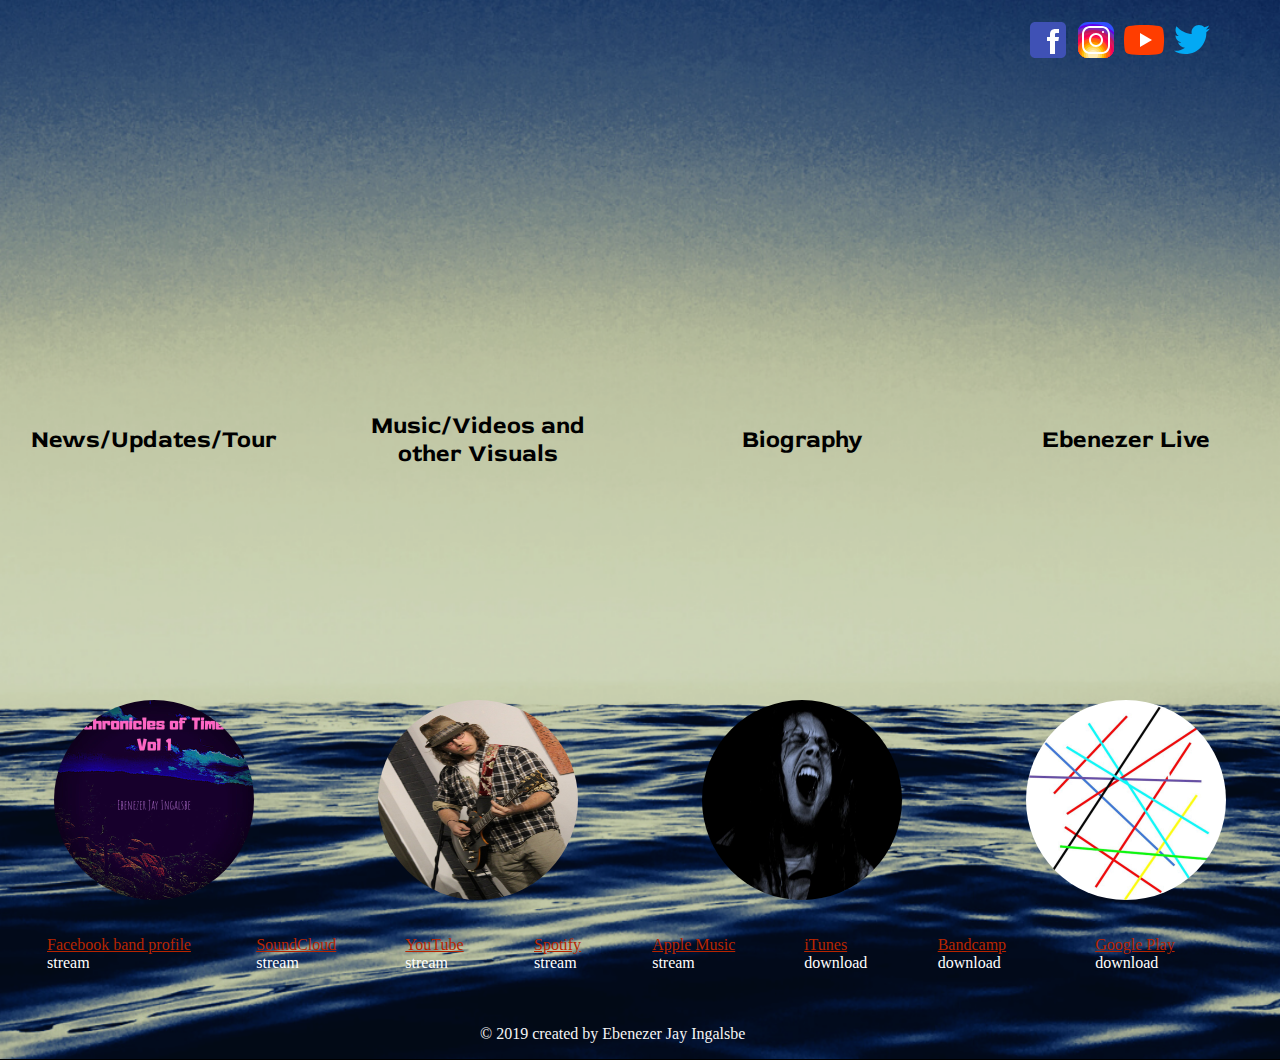
==== commit 87f74373: "Add news button" ====
--- a/index.html
+++ b/index.html
@@ -3,9 +3,12 @@
 	<head>
 			<meta name="viewport" content="width=device-width, initial-scale=1.0">
 			<link href="https://fonts.googleapis.com/css?family=Open+Sans:300,400,800" rel="stylesheet">
+			<link href="https://fonts.googleapis.com/css2?family=Red+Rose&display=swap" rel="stylesheet">
 			<link rel="stylesheet" type="text/css" href="normalize.css/normalize.css">
 			<link rel="stylesheet" type="text/css" href="styles.css">
 			<script src="https://ajax.googleapis.com/ajax/libs/jquery/3.4.1/jquery.min.js"></script>
+			<!-- <script src='http://code.jquery.com/jquery-3.3.1.slim.min.js'></script>
+			<script src='/path/to/jquery.keyframes[.min].js'></script> -->
 			<title>EJI Music</title>
   </head>
 	<body>
@@ -64,5 +67,7 @@
 			</p>
 		</footer>
 	<script type="text/javascript" src="main.js"></script>
+	<!-- <script src='http://code.jquery.com/jquery-3.3.1.slim.min.js'></script> -->
+	<!-- <script src='/path/to/jquery.keyframes[.min].js'></script> -->
 	</body>
 </html>--- a/styles.css
+++ b/styles.css
@@ -29,7 +29,7 @@
 }
 
 h2 {
-	font-family: 'Ubuntu Mono', monospace;
+	font-family: 'Red Rose', cursive;
 }
 
 nav {
@@ -198,7 +198,6 @@
 	animation-name: img-right;
 	animation-iteration-count: infinite;
 	animation-direction: alternate;
-	anim
 }
 
 @keyframes img-left {
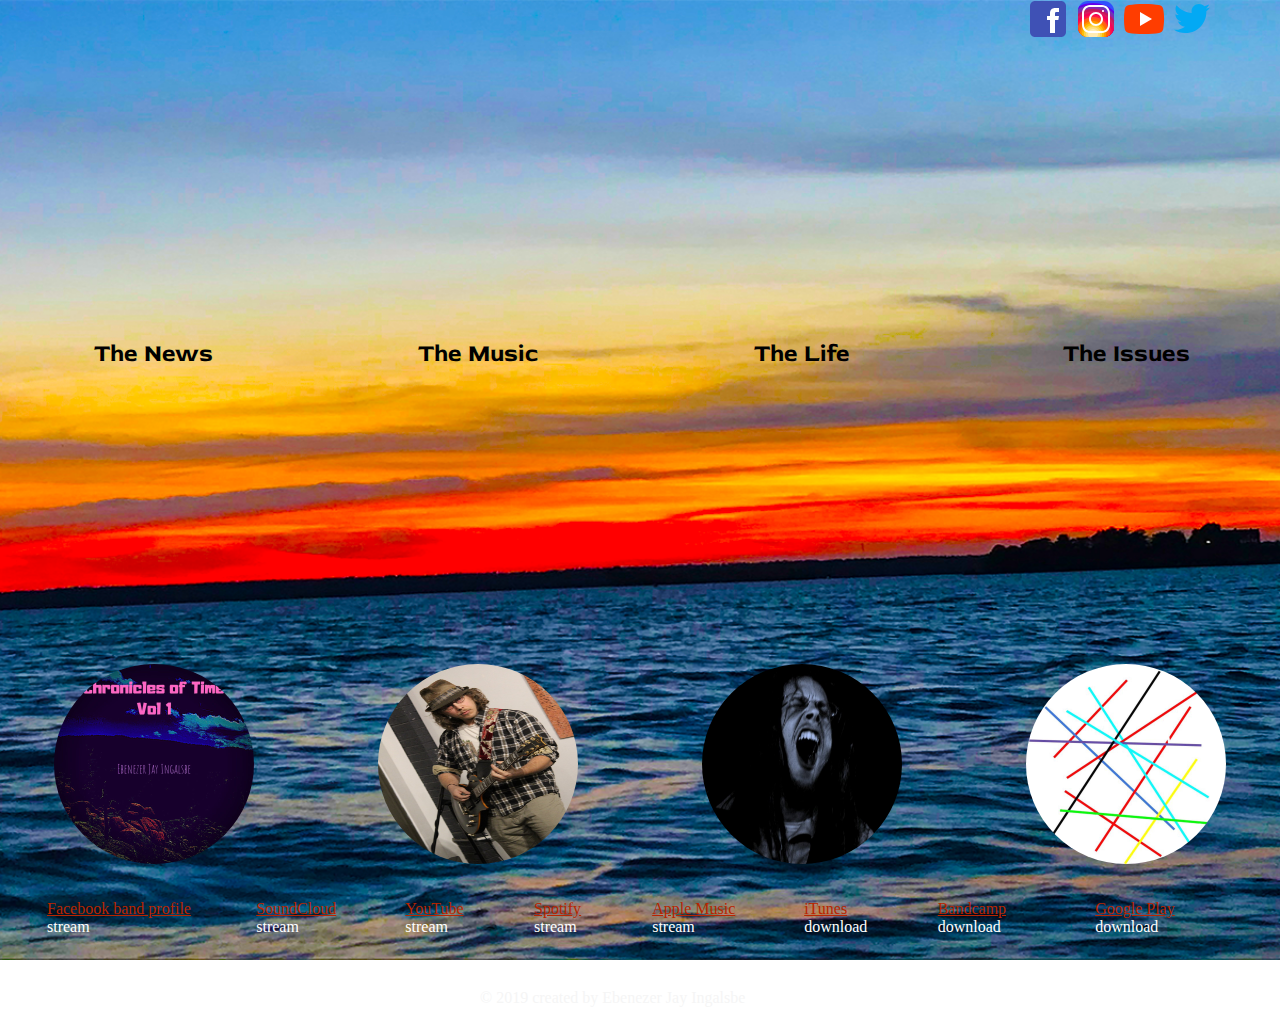
==== commit a3209c84: "Add images" ====
--- a/index.html
+++ b/index.html
@@ -7,8 +7,11 @@
 			<link rel="stylesheet" type="text/css" href="normalize.css/normalize.css">
 			<link rel="stylesheet" type="text/css" href="styles.css">
 			<script src="https://ajax.googleapis.com/ajax/libs/jquery/3.4.1/jquery.min.js"></script>
-			<!-- <script src='http://code.jquery.com/jquery-3.3.1.slim.min.js'></script>
-			<script src='/path/to/jquery.keyframes[.min].js'></script> -->
+			<script
+			src="https://code.jquery.com/jquery-3.5.1.min.js"
+			integrity="sha256-9/aliU8dGd2tb6OSsuzixeV4y/faTqgFtohetphbbj0="
+			crossorigin="anonymous"></script>	
+			<!-- <script src='/path/to/jquery.keyframes[.min].js'></script> -->
 			<title>EJI Music</title>
   </head>
 	<body>
@@ -29,29 +32,43 @@
 			</nav>      
 		</header>
 		<main class="flex">
-			<!-- <h1>Ebenezer Jay Ingalsbe</h1> -->
-			<!-- <img src="images/Chronicles-of-time-album-art/Chronicles-of-Time-Vol-1.jpg" alt="image of Chronicles of Time Vol. 1 album art" class="main-img"> -->
+			<section class="flex section-content section-content-animation">
+				<h2 class="h2-news">News and Updates</h2>
+				<p class="news-paragraph1">
+					<span class="span-date">August 11th, 2020:</span> Welcome to the new site! I built this from scratch, and am pleased to share it with you. 
+				</p>
+				<p class="news-paragraph2">
+					This year has been pretty shitty because of the pandemic. Silver linings- more time to spend on this site and music, global wide pollution levels
+					have dropped significantly, everyones a hermit like me now.
+				</p>
+				<p class="news-paragraph3">
+					New music on the way! I'm currently working on my electronic/acoustic hybrid album. Be expecting a single to be released by end of the summer.
+					Also, i've got all of the songs written for my next Chronicles of Time album. This is gonna be a special album. I'll be getting some producing and
+					engineering help from my good friend <a href="https://www.milkweedtheband.com/home">Joe Alston (of Milkweed)</a>. We're also gonna record the album at my family's
+					ancestral home up in the 1000 islands. That should be ready to relase by end of the year. Thanks for listening and please show support by subscribing 
+					to my YouTube channel and following me on Spotify and Facebook/Instagram/Twitter. Till next time...
+				</p>
+			</section>
 			<article class="flex main-img-container" id="main-img-container-id">
 				<div class="flex article-div-images-left">
-					<h2 class="h2-news" id="h2-news-id">News/Updates/Tour</h2>
+					<h2 class="h2-news" id="h2-news-id">The News</h2>
 					<img src="images/Chronicles-of-time-album-art/Chronicles-of-Time-Vol-1.jpg" class="flex circle-images circle-img-left" alt="circlular thumbnail img of Chronicles of Time Vol 1 album-art">
 				</div>
 				<div class="flex article-div-images-mid-left">
-					<h2 class="h2-music" id="h2-music-id">Music/Videos and other Visuals</h2>
+					<h2 class="h2-music" id="h2-music-id">The Music</h2>
 					<img src="images/eb-live/eb-headroom-sessions.jpg" class="flex circle-images circle-img-mid-left" alt="circlular thumbnail img of Ebenezer playing an acoustic guitar live">
 				</div>
 				<div class="flex article-div-images-mid-right">
-					<h2 class="h2-bio" id="h2-bio-id">Biography</h2>
+					<h2 class="h2-bio" id="h2-bio-id">The Life</h2>
 					<img src="images/eb-live/Eb-scream.jpg" class="flex circle-images circle-img-mid-right" alt="circlular thumbnail img of Ebenezer screaming">
 				</div>
 				<div class="flex article-div-images-right">
-					<h2 class="h2-media" id="h2-media-id">Ebenezer Live</h2>
+					<h2 class="h2-media" id="h2-media-id">The Issues</h2>
 					<img src="images/instrumental-improv-album-art.jpg" class="flex circle-images circle-img-right" alt="circlular thumbnail img of Instrumental & Imrpov I album-art">
 				</div>
 			</article>
 		</main>
 		<footer class="flex">
-			<!-- <img src="images/nature:scenic/dock.png" alt="image of a dock as if you are 5 feet the end looking down"> -->
 			<ul class="flex buy-stream-links">
 				<li class="li-buy-stream-links"><a href="https://www.facebook.com/EbenezerJayMusic/app/2405167945/" class="li-a-links"> Facebook band profile</a> stream</li>
 				<li class="li-buy-stream-links"><a href="https://soundcloud.com/user-92341370" class="li-a-links"> SoundCloud</a> stream</li>
--- a/styles.css
+++ b/styles.css
@@ -1,26 +1,24 @@
 body {
-	background: url('images/sea-background.png');
-	background-repeat: no-repeat ;
+	background: url('images/nature:scenic/bay-background.png');
+	background-repeat: no-repeat;
 	background-size: cover;
 	display: grid;
 	grid-template-columns: 10% 80% 10%;
-	grid-template-rows: 20% 70% 10%;
+	grid-template-rows: 5% 75% 20%;
 	grid-template-areas:
 	"header header header"
 	"main main main"
 	"main main main"
 	"main main main"
-	"footer footer footer";
-	height: 100vh;
+	"footer footer footer"
+	;
+	height: 96vh;
 	width: 100vw;
 }
 
 header {
-	/* background: 2px black linear-gradient(8deg, rgba(0,0,0,1) 18%, rgba(145,55,162,1) 41%, rgba(253,29,29,1) 69%, rgba(0,0,0,1) 79%); */
-	border-radius: 25px;
 	grid-area: header;
 	justify-content: center;
-	height: fit-content;
 }
 
 h1 {
@@ -52,13 +50,17 @@
 	flex-wrap: wrap;
 	grid-area: main;
 	justify-content: center;
-	width: 100%;
-}
-
-section{
+}
+
+p {
+	font-size: 16px;
+}
+
+/* section{
+	display: none;
 	height: fit-content;
 	width: 100%;
-}
+} */
 
 /* img {
 	margin: 5% auto 0px auto;
@@ -70,11 +72,11 @@
 }
 
 footer {
-	/* background: url('images/nature:scenic/dock.png'); */
+	background-image: url('./images/nature:scenic/eb-guitar-bay12.jpg');
 	background-repeat: no-repeat;
 	background-size: cover;
-	border-bottom: 1px solid black;
-	color: whitesmoke;
+	/* background-color: rgb(20, 25, 47); */
+	color: rgb(245, 245, 245);
 	flex-wrap: wrap;
 	grid-area: footer;
 	justify-content: center;
@@ -124,13 +126,25 @@
 	justify-content: center;
 }
 
-
-
-.main-section {
-	background-color: cornsilk;
-	border: 2px solid black;
-	visibility: hidden;
-	width: 100%;
+.section-content {
+	align-self: center;
+	background-color: whitesmoke;
+	border: 1px solid black;
+	border-radius: 5%;
+	display: none;
+	flex-wrap: wrap;
+	justify-content: center;
+	padding: 5px;
+	width: 50%;
+}
+
+.span-date {
+	font-style: italic;
+}
+
+.span-joe-link:hover {
+	color: blue;
+	cursor: pointer;
 }
 
 .main-img-container {
@@ -169,6 +183,14 @@
 	justify-content: center;
 	margin: 0px;
 	text-align: center;
+}
+
+/* animations */
+
+.section-content-animation {
+	animation-duration: 2s;
+	animation-name: banner;
+	animation-direction: reverse;
 }
 
 .circle-img-left {
@@ -200,12 +222,21 @@
 	animation-direction: alternate;
 }
 
+@keyframes banner {
+	from {
+		margin-left: 0%;
+	}
+	to {
+		margin-left: 100%;
+	}
+}
+
 @keyframes img-left {
 	from {
 		margin-bottom: 0%;
 	}
 	to {
-		margin-bottom: 200%;
+		margin-bottom: 100%;
 	}
 }
 
@@ -214,7 +245,7 @@
 		margin-bottom: 0%;
 	}
 	to {
-		margin-bottom: 200%;
+		margin-bottom: 100%;
 	}
 }
 
@@ -223,7 +254,7 @@
 		margin-bottom: 0%;
 	}
 	to {
-		margin-bottom: 200%;
+		margin-bottom: 100%;
 	}
 }
 
@@ -232,9 +263,10 @@
 		margin-bottom: 0%;
 	}
 	to {
-		margin-bottom: 200%;
-	}
-}
+		margin-bottom: 100%;
+	}
+}
+
 
 .embed-section {
 	margin: 4% auto;
